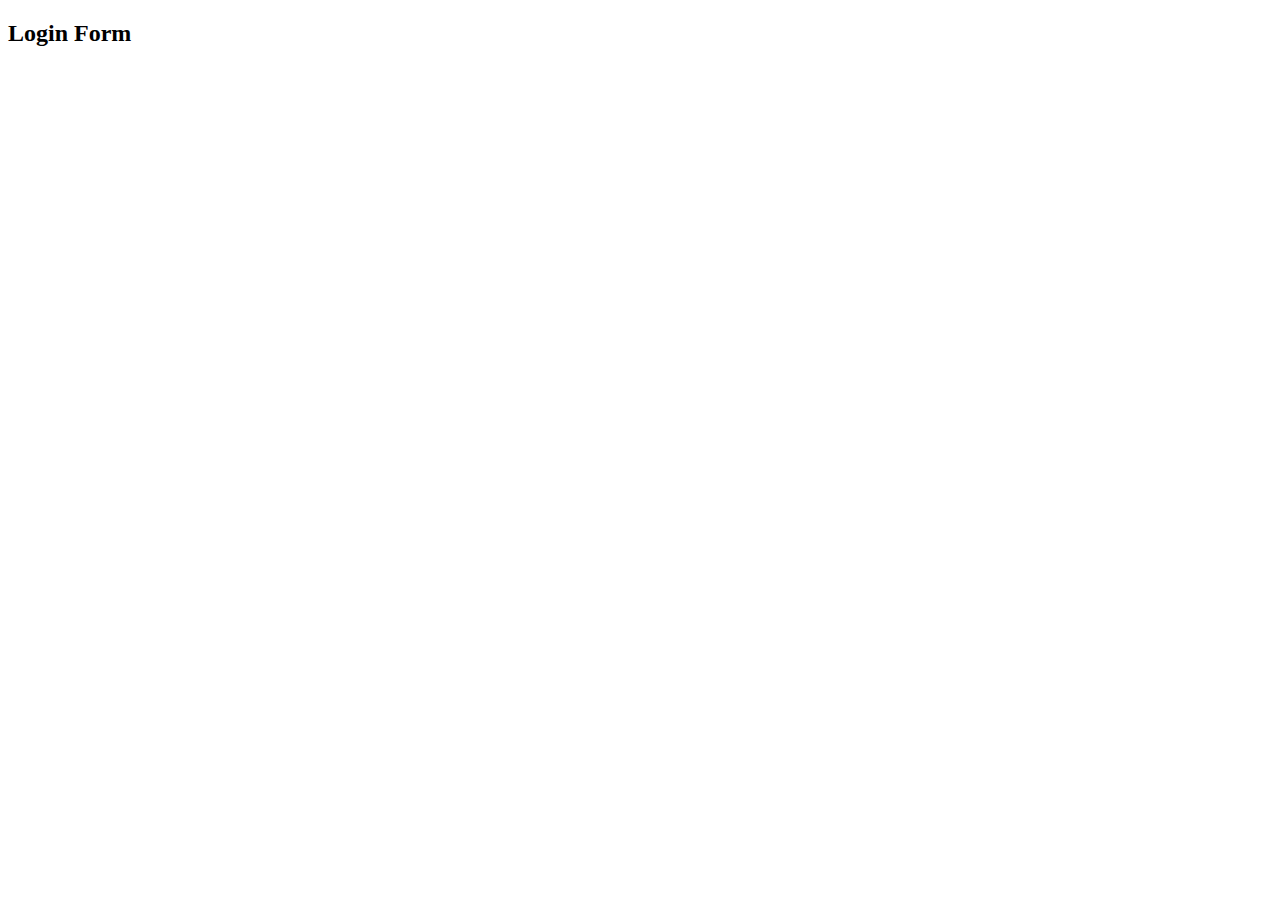
==== login.html @ 4a04b847 "login form" ====
<!DOCTYPE html>
<html lang="en">

  <head>
    <meta charset="UTF-8">
    <meta name="viewport" content="width=device-width, initial-scale=1.0">
    <meta http-equiv="X-UA-Compatible" content="ie=edge">
    <title>Document</title>
  </head>

  <body>
    <h2>Login Form</h2>

  </body>

</html>
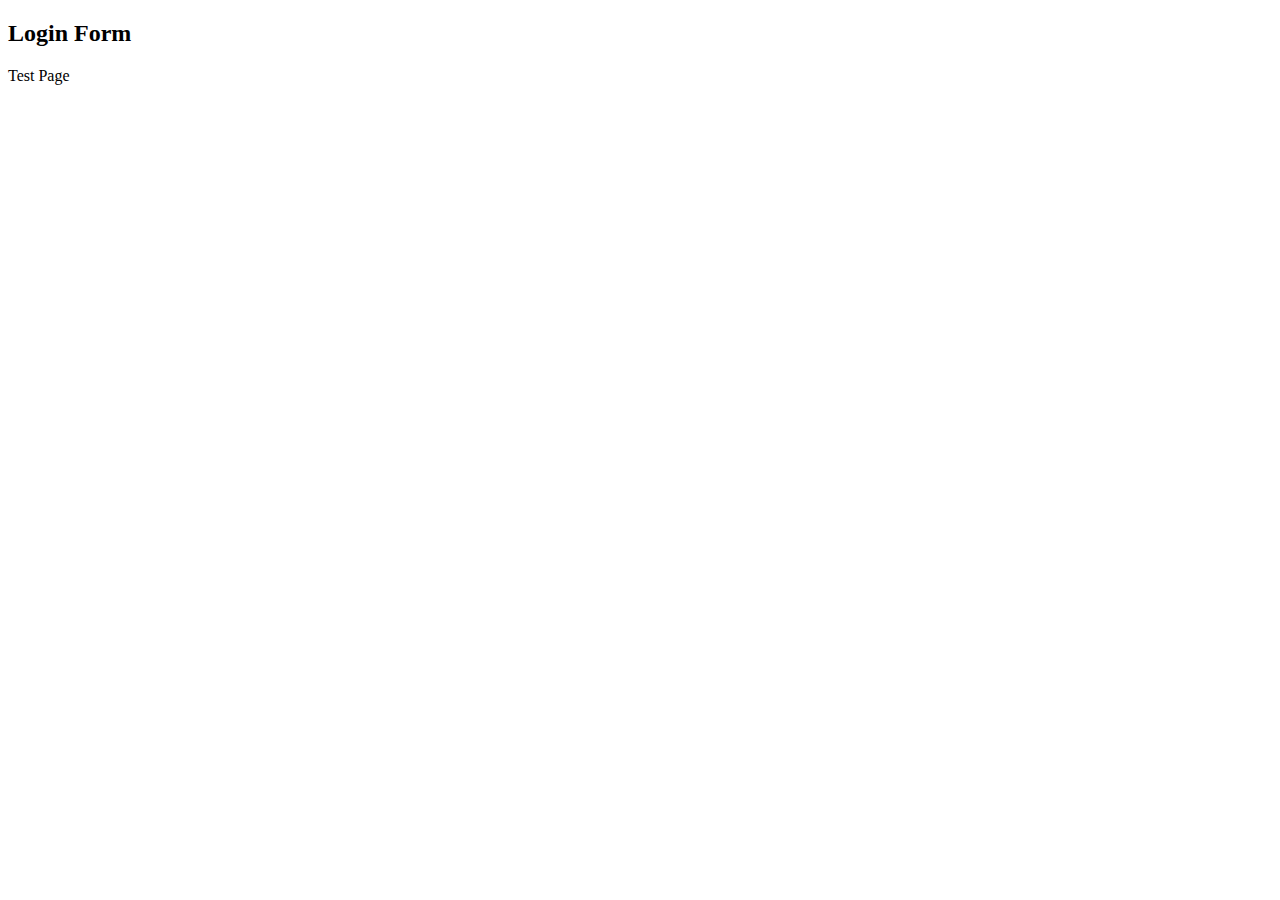
==== commit 13817f52: "login page editted" ====
--- a/login.html
+++ b/login.html
@@ -10,6 +10,7 @@
 
   <body>
     <h2>Login Form</h2>
+    <p>Test Page</p>
 
   </body>
 
